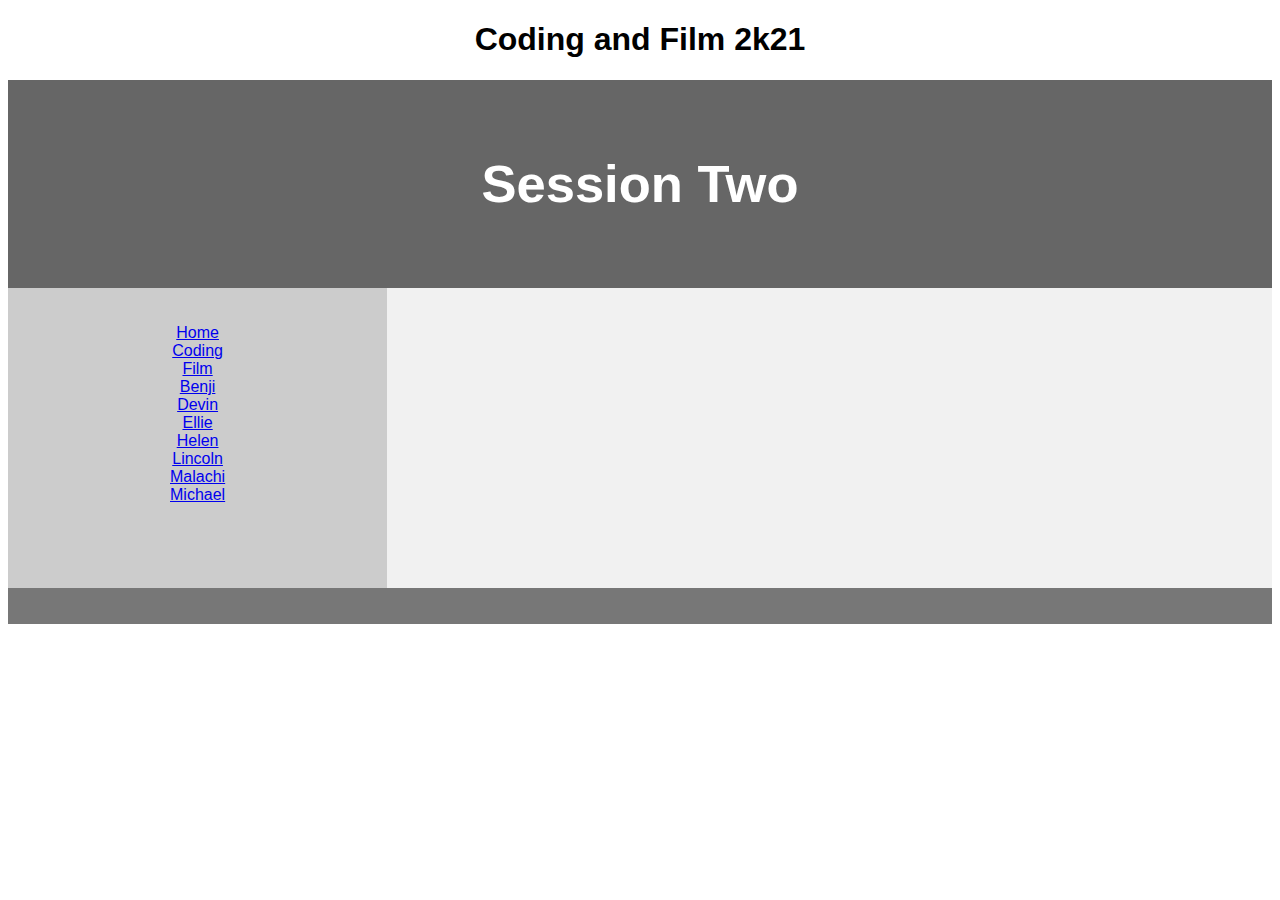
==== Benji.html @ 7d7c8f20 "students" ====
<!DOCTYPE html>
<head>
    <title>
        Session Two Coding
    </title>
    <link rel="stylesheet" href="style.css">
</head>
<body style="text-align:center">

    <h1>Coding and Film 2k21</h1>
    

<header>
  <h2>Session Two</h2>
</header>

<section>
  <nav>
    <ul>
      <li><a href="index.html">Home</a></li>
      <li><a href="coding.htm">Coding</a></li>
      <li><a href="film.html">Film</a></li>
      <li><a href="Benji.html">Benji</a></li>
      <li><a href="Devin.html">Devin</a></li>
      <li><a href="Ellie.html">Ellie</a></li>
      <li><a href="Helen.html">Helen</a></li>
      <li><a href="Lincoln.html">Lincoln</a></li>
      <li><a href="Malachi.html">Malachi</a></li>
      <li><a href="Michael.html">Michael</a></li>

    </ul>
  </nav>
  
  <article>
  

  </article>
</section>

<footer>
  <p></p>
</footer>
</body>
</html>
---- style.css ----
* {
  box-sizing: border-box;
}

body {
  font-family: Arial, Helvetica, sans-serif;
}

/* Style the header */
header {
  background-color: #666;
  padding: 30px;
  text-align: center;
  font-size: 35px;
  color: white;
}

/* Create two columns/boxes that floats next to each other */
nav {
  float: left;
  width: 30%;
  height: 300px; /* only for demonstration, should be removed */
  background: #ccc;
  padding: 20px;
}

/* Style the list inside the menu */
nav ul {
  list-style-type: none;
  padding: 0;
}

article {
  float: left;
  padding: 20px;
  width: 70%;
  background-color: #f1f1f1;
  height: 300px; /* only for demonstration, should be removed */
}

/* Clear floats after the columns */
section::after {
  content: "";
  display: table;
  clear: both;
}

/* Style the footer */
footer {
  background-color: #777;
  padding: 10px;
  text-align: center;
  color: white;
}

/* Responsive layout - makes the two columns/boxes stack on top of each other instead of next to each other, on small screens */
@media (max-width: 600px) {
  nav, article {
    width: 100%;
    height: auto;
  }
}
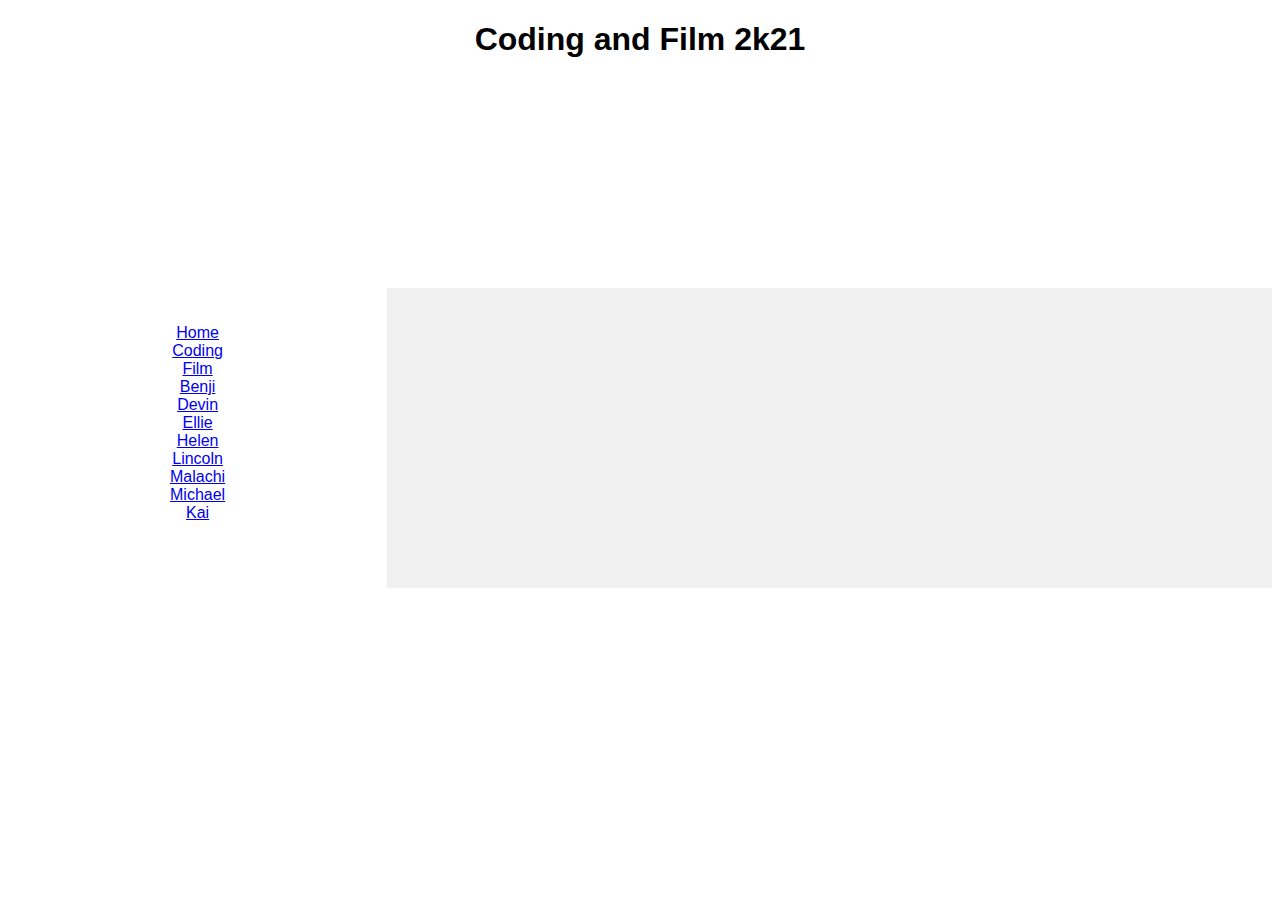
==== commit 0a347edf: "nav" ====
--- a/Benji.html
+++ b/Benji.html
@@ -21,13 +21,13 @@
       <li><a href="coding.htm">Coding</a></li>
       <li><a href="film.html">Film</a></li>
       <li><a href="Benji.html">Benji</a></li>
-      <li><a href="Devin.html">Devin</a></li>
+      <li><a href="El.html">Devin</a></li>
       <li><a href="Ellie.html">Ellie</a></li>
       <li><a href="Helen.html">Helen</a></li>
       <li><a href="Lincoln.html">Lincoln</a></li>
-      <li><a href="Malachi.html">Malachi</a></li>
+      <li><a href="MD.html">Malachi</a></li>
       <li><a href="Michael.html">Michael</a></li>
-
+      <li><a href="kai.html">Kai</a></li>
     </ul>
   </nav>
   
--- a/style.css
+++ b/style.css
@@ -8,7 +8,7 @@
 
 /* Style the header */
 header {
-  background-color: #666;
+  /* background-color: #666; */
   padding: 30px;
   text-align: center;
   font-size: 35px;
@@ -19,9 +19,8 @@
 nav {
   float: left;
   width: 30%;
-  height: 300px; /* only for demonstration, should be removed */
-  background: #ccc;
   padding: 20px;
+  color: #666;
 }
 
 /* Style the list inside the menu */
@@ -47,12 +46,70 @@
 
 /* Style the footer */
 footer {
-  background-color: #777;
+  /* background-color: #777; */
   padding: 10px;
   text-align: center;
   color: white;
 }
+/* michaels style */
+.michael{
+  background-color:navy;
+  color: white;
+  text-align: center;
+  font-size: 20px; 
+}
 
+span{
+  float: left;
+}
+/* lincolns style */
+.Lincoln{
+  background-color: black;
+  color: #f1f1f1;
+  font-family: Arial, Helvetica, sans-serif;
+
+}
+
+/* ellie style */
+.ellie {
+  background-color: cyan;
+}
+/* helen sytle */
+.p1 {
+   font-family: "Times New Roman", Times, serif; 
+   outline: #4CAF50 solid 0px;
+   margin: auto;  
+   padding: 15px;
+   text-align: center;
+ 
+  }
+
+  #helen { 
+    border: 5px solid #555;border-color: lightgreen;
+  }
+
+  /* codoing */
+
+  .coding {
+    background-image: url('https://media.giphy.com/media/82fRDB2U2rC8THgPZ5/giphy.gif');
+    background-size:auto;
+     height: 100vh;
+    padding:0;
+    margin:0; 
+  }
+
+  /* index */
+  .index {
+    background-image: url(' https://media.giphy.com/media/peAFQfg7Ol6IE/giphy.gif');
+    background-size:cover;
+     height: 100vh;
+    padding:0;
+    margin:0; 
+   
+  }
+  /* .coding:hover{
+    background-color:palevioletred;
+  } */
 /* Responsive layout - makes the two columns/boxes stack on top of each other instead of next to each other, on small screens */
 @media (max-width: 600px) {
   nav, article {
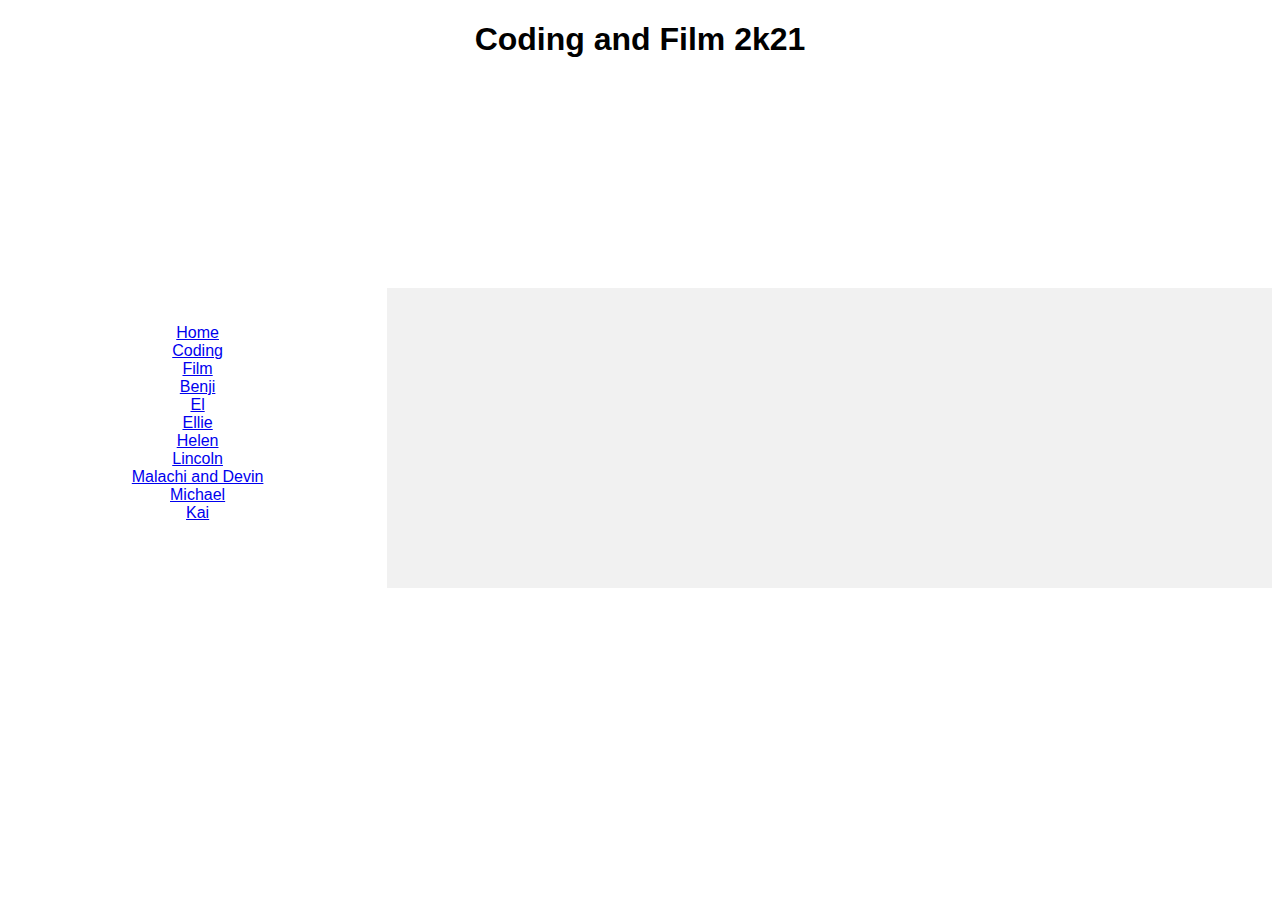
==== commit 30b4afa2: "malachi and devin" ====
--- a/Benji.html
+++ b/Benji.html
@@ -21,11 +21,11 @@
       <li><a href="coding.htm">Coding</a></li>
       <li><a href="film.html">Film</a></li>
       <li><a href="Benji.html">Benji</a></li>
-      <li><a href="El.html">Devin</a></li>
+      <li><a href="El.html">El<li>
       <li><a href="Ellie.html">Ellie</a></li>
       <li><a href="Helen.html">Helen</a></li>
       <li><a href="Lincoln.html">Lincoln</a></li>
-      <li><a href="MD.html">Malachi</a></li>
+      <li><a href="MD.html">Malachi and Devin</a></li>
       <li><a href="Michael.html">Michael</a></li>
       <li><a href="kai.html">Kai</a></li>
     </ul>
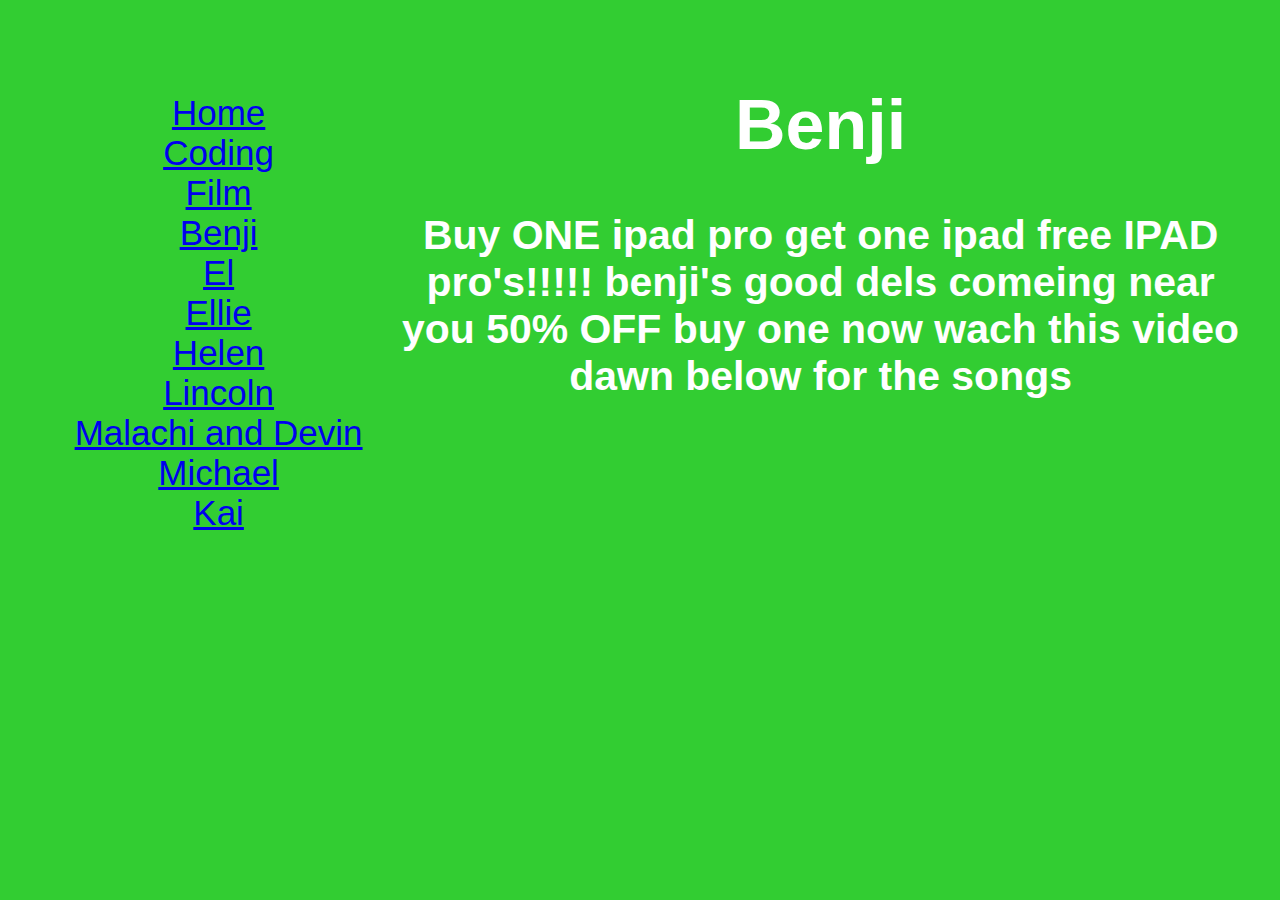
==== commit 1ab27272: "el" ====
--- a/Benji.html
+++ b/Benji.html
@@ -1,20 +1,12 @@
 <!DOCTYPE html>
 <head>
     <title>
-        Session Two Coding
+        Benji
     </title>
     <link rel="stylesheet" href="style.css">
 </head>
-<body style="text-align:center">
-
-    <h1>Coding and Film 2k21</h1>
-    
-
+<body style="background-color: limegreen;" style="text-align:center">
 <header>
-  <h2>Session Two</h2>
-</header>
-
-<section>
   <nav>
     <ul>
       <li><a href="index.html">Home</a></li>
@@ -30,12 +22,21 @@
       <li><a href="kai.html">Kai</a></li>
     </ul>
   </nav>
-  
-  <article>
+ <h1>Benji</h1>
+    
+<h3> Buy ONE ipad pro get one ipad free IPAD pro's!!!!! benji's good dels comeing near you 50% OFF buy one now wach this video dawn below for the songs
+
+</h3>
+
+<iframe width="560" height="315" src="https://www.youtube.com/embed/Xy7TeCdNp6k" title="YouTube video player" frameborder="0" allow="accelerometer; autoplay; clipboard-write; encrypted-media; gyroscope; picture-in-picture" allowfullscreen>
+
+</header>
+
   
 
-  </article>
-</section>
+  
+
+
 
 <footer>
   <p></p>
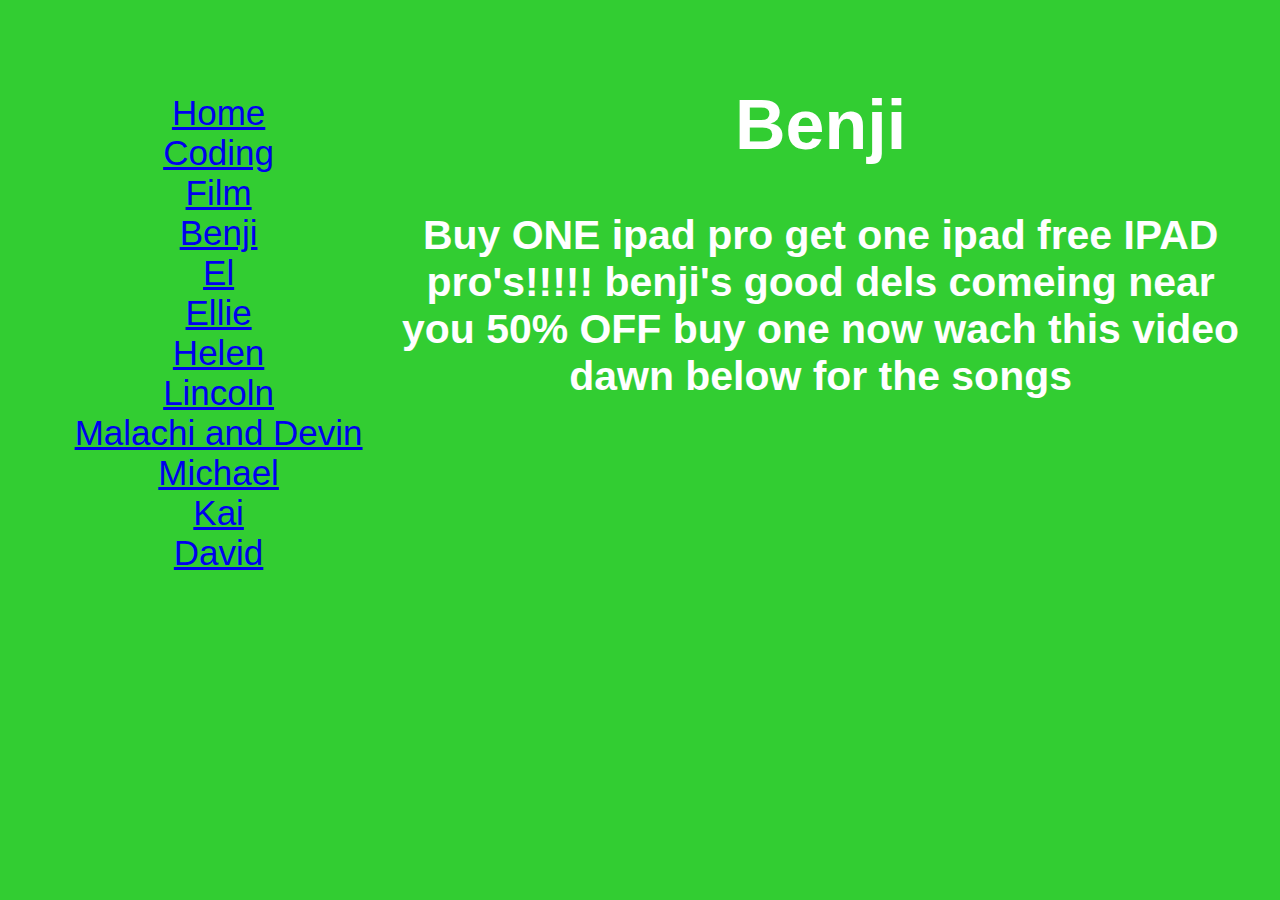
==== commit c9982dd5: "david" ====
--- a/Benji.html
+++ b/Benji.html
@@ -20,6 +20,7 @@
       <li><a href="MD.html">Malachi and Devin</a></li>
       <li><a href="Michael.html">Michael</a></li>
       <li><a href="kai.html">Kai</a></li>
+      <li><a href="David.html">David</a></li>
     </ul>
   </nav>
  <h1>Benji</h1>
